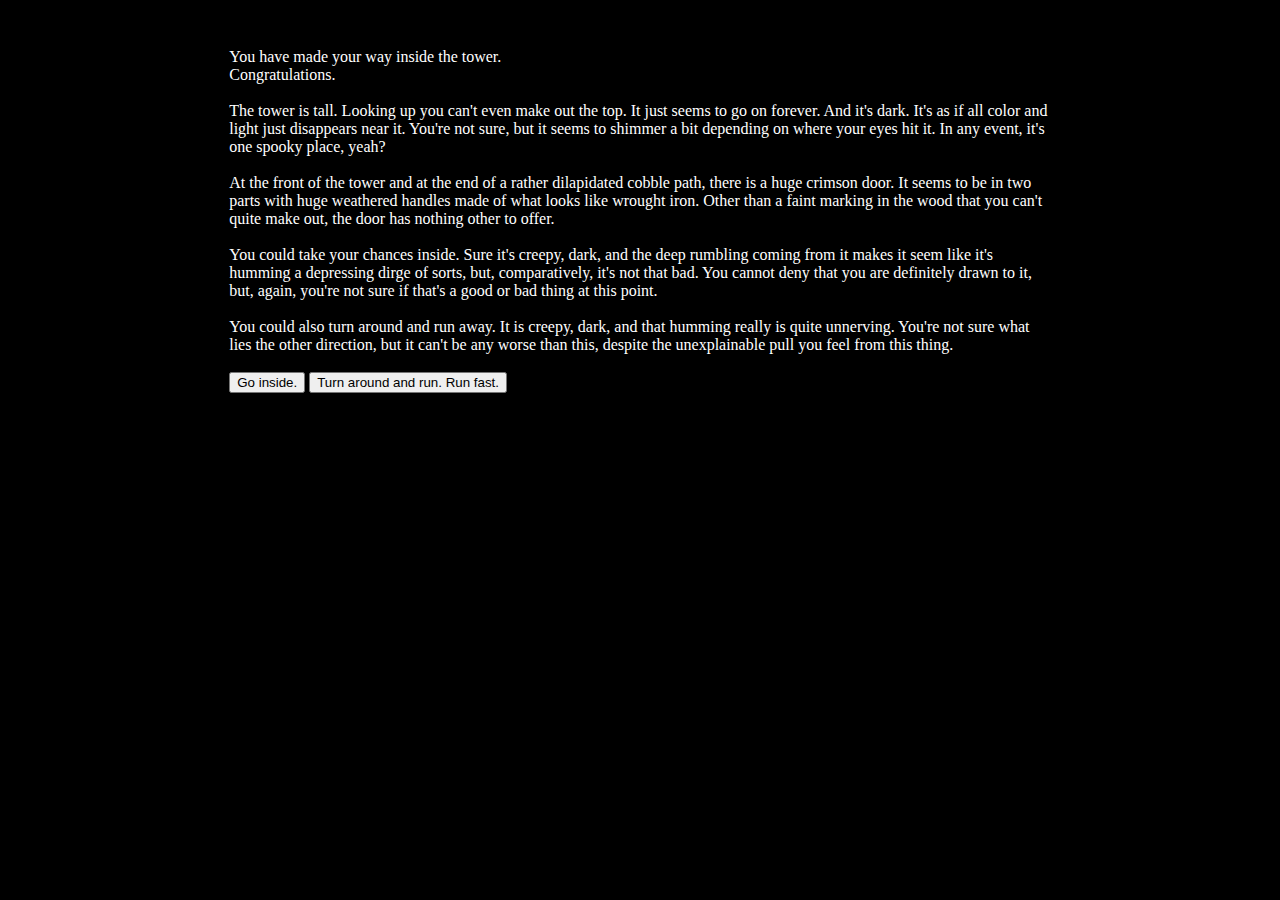
==== insideTower.html @ e3b85287 "new commit" ====
<!DOCTYPE HTML>
<html>
<head>
<title>Don't Die - The Text Game!</title>
<link rel="stylesheet" type="text/css" href="game.css" />
</head>
<body>
<p id="insideTower">You have made your way inside the tower.<br/> Congratulations.<br/><br/>
The tower is tall. Looking up you can't even make out the top. It just seems to go on forever. And it's dark. It's as if all color and light just disappears near it. You're not sure, but it seems to shimmer a bit depending on where your eyes hit it. In any event, it's one spooky place, yeah?<br/><br/>
At the front of the tower and at the end of a rather dilapidated cobble path, there is a huge crimson door. It seems to be in two parts with huge weathered handles made of what looks like wrought iron. Other than a faint marking in the wood that you can't quite make out, the door has nothing other to offer.
<br/><br/>
You could take your chances inside. Sure it's creepy, dark, and the deep rumbling coming from it makes it seem like it's humming a depressing dirge of sorts, but, comparatively, it's not that bad. You cannot deny that you are definitely drawn to it, but, again, you're not sure if that's a good or bad thing at this point.<br/><br/>
You could also turn around and run away. It is creepy, dark, and that humming really is quite unnerving. You're not sure what lies the other direction, but it can't be any worse than this, despite the unexplainable pull you feel from this thing.
<br/><br/>


<input type="button" onclick="goInside();" value="Go inside."/>
<input type="button" onclick="location.href='redPoppies.html'" value="Turn around and run. Run fast." /></p>

<pre id="ascii"><p>





</p></pre>

</body>
<footer id ="footer">

<script>
	function goInside() {
	var answer = prompt("This feels important. This decision should not be made lightly. Are you absolutely sure you want to go in this thing?\nYes or No?").toLowerCase();
		if (answer == "yes") {
			document.location.href="insideTower.html";
		}
		else if (answer=="no"){
			alert("You decide to reevaluate your life choices");
			document.getElementById("cave").reset();
		}
		else {
			alert("Gibberish will get you nowhere. You must make a decision.");
		}
	}



</script>

</footer>
</html>
---- game.css ----
body {
	background-color:#000000;
	
}

img {
	width:25%;
}

p {
	color:#ffffff;
	width:65%;
	margin: 0 auto;
	margin-top: 3em;	
}

h3 {
	color:#ffffff;
	margin: 0 auto;
	margin-top:5em;
	width:65%;
}

footer a {
	color:#ffffff;
	text-decoration:none;
	
}
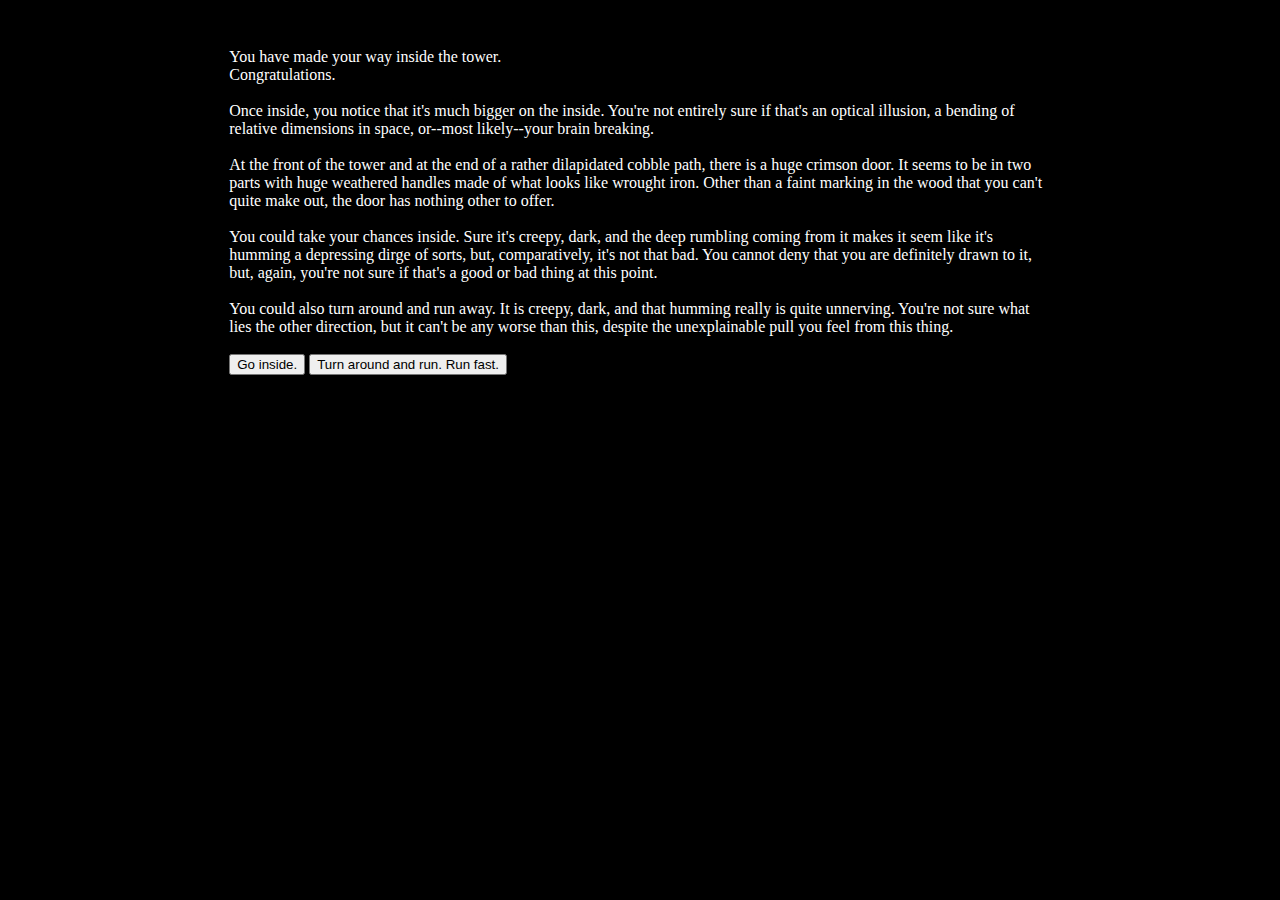
==== commit c4a4e62d: "Added content to insideTower" ====
--- a/insideTower.html
+++ b/insideTower.html
@@ -6,7 +6,7 @@
 </head>
 <body>
 <p id="insideTower">You have made your way inside the tower.<br/> Congratulations.<br/><br/>
-The tower is tall. Looking up you can't even make out the top. It just seems to go on forever. And it's dark. It's as if all color and light just disappears near it. You're not sure, but it seems to shimmer a bit depending on where your eyes hit it. In any event, it's one spooky place, yeah?<br/><br/>
+Once inside, you notice that it's much bigger on the inside. You're not entirely sure if that's an optical illusion, a bending of relative dimensions in space, or--most likely--your brain breaking.<br/><br/>
 At the front of the tower and at the end of a rather dilapidated cobble path, there is a huge crimson door. It seems to be in two parts with huge weathered handles made of what looks like wrought iron. Other than a faint marking in the wood that you can't quite make out, the door has nothing other to offer.
 <br/><br/>
 You could take your chances inside. Sure it's creepy, dark, and the deep rumbling coming from it makes it seem like it's humming a depressing dirge of sorts, but, comparatively, it's not that bad. You cannot deny that you are definitely drawn to it, but, again, you're not sure if that's a good or bad thing at this point.<br/><br/>
